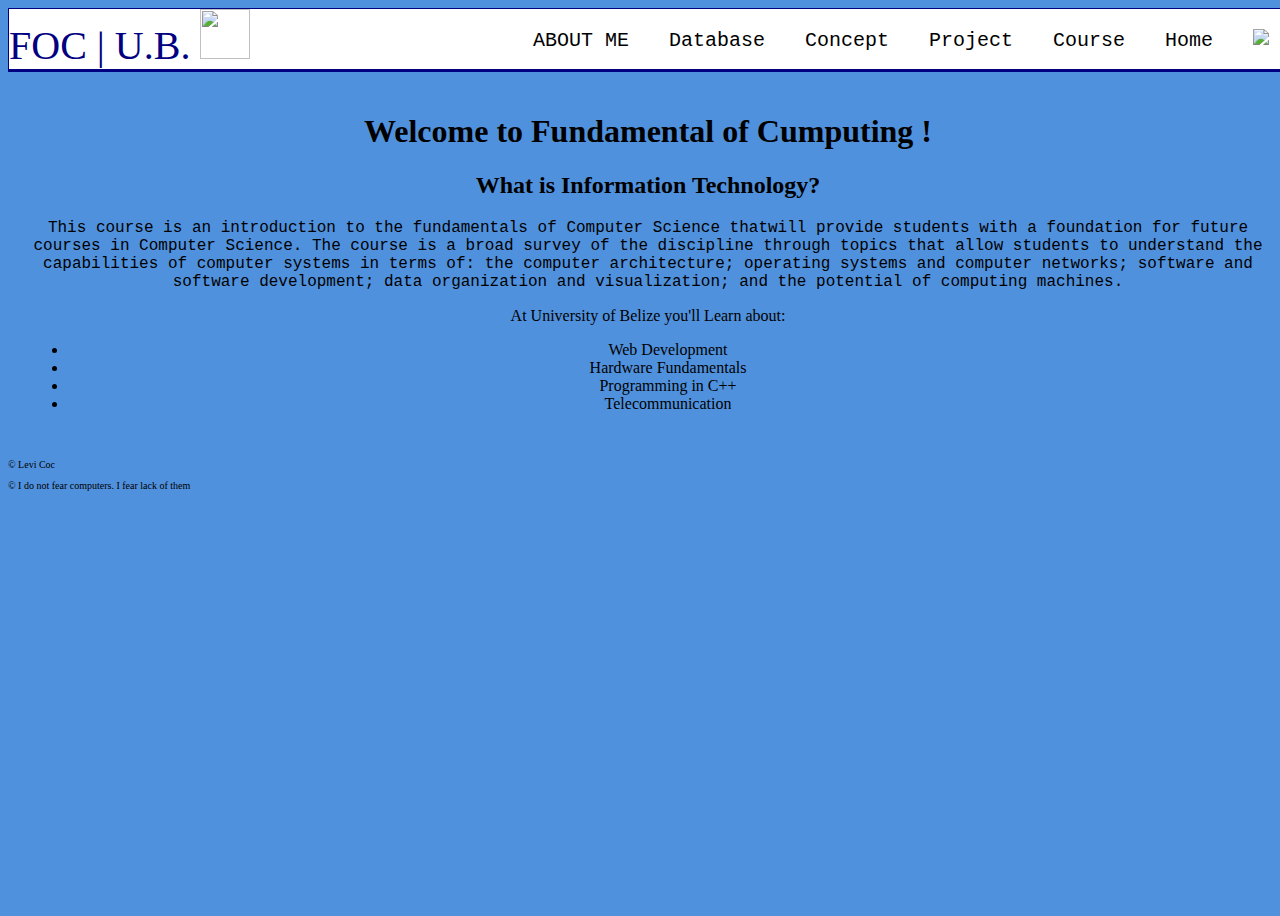
==== index.html @ 3224c401 "First commit" ====
<html>

<head>
    <title> FOC | U.B. </title>


	

<link rel="Stylesheet" href="style.css">

<meta charset="utf-8">
<meta name="viewport" content="width=device-width, initial-scale=1.0">


</head>


    <div class="topnav">
	
        <header> FOC | U.B. <IMG SRC="UB-Logo.PNG" width=50px> <a href="https://www.ub.edu.bz/"> <IMG SRC="UB-Logo.PNG">

	<a href="index.html" > Home </a>
	<a href="COURSE.html"> Course </a>
	<a href="PROJECT.html"> Project </a>
    <a href="CONCEPT.html"> Concept </a>
    <a href="DATABASE.html"> Database </a>
	 <a href="About me.html"> ABOUT ME </a>
    

	
	</div>


 <article>
    
         
     <h1 > Welcome to Fundamental of Cumputing !</h1>
    
     
     
         <h2> What is Information Technology? </h2>
     
   <p style ="font-family:courier; text-align:center;">
                                                     
	This course is an introduction to the fundamentals of Computer Science thatwill provide students with a foundation for future courses in Computer Science. The course is a broad survey of the discipline through topics that allow students to understand the capabilities of computer systems in terms of: the computer architecture; operating systems and computer networks; software and software development; data organization and visualization; and the potential of computing machines.
     

</p>
  
    <p>
    
   At University of Belize you'll Learn about:
        
        <ul>
            <li> Web Development </li>
            <li> Hardware Fundamentals</li>
            <li> Programming in C++  </li>
			<li> Telecommunication </li>
            
        </ul>
    
    
     </p>
    
    
	
         
 


          
</body>

    </article>









<footer>
	<p>© Levi Coc </p>
	<p>© I do not fear computers. I fear lack of them </p>
</footer>
    
</html>
---- style.css ----
* {
	box-sizing: border-box;
}

/* Position the image container (needed to position the left and right arrows) */
.container {
  position: center;
}

/* Hide the images by default */
.mySlides {
  display: none;
}

/* Add a pointer when hovering over the thumbnail images */
.cursor {
  cursor: pointer;
}

/* Next & previous buttons */
.prev,
.next {
  cursor: pointer;
  position: absolute;
  top: 40%;
  width: auto;
  padding: 16px;
  margin-top: -50px;
  color: black;
  font-weight: bold;
  font-size: 20px;
  border-radius: 0 3px 3px 0;
  user-select: none;
  -webkit-user-select: none;
}

/* Position the "next button" to the right */
.next {
  right: 0;
  border-radius: 3px 0 0 3px;
}

/* On hover, add a black background color with a little bit see-through */
.prev:hover,
.next:hover {
  background-color:rgba(255, 0, 0, 0.2);
}

/* Number text (1/3 etc) */
.numbertext {
  color: #f2f2f2;
  font-size: 12px;
  padding: 8px 12px;
  position: absolute;
  top: 0;
}

/* Container for image text */
.caption-container {
  text-align: center;
  background-color: #95add0;
  padding: 2px 16px;
  color: black;
}

.row:after {
  content: "";
  clear: both;
}

/* Six columns side by side */
.column {
  float: left;
  width: 16.66%;
}

/* Add a transparency effect for thumnbail images */
.demo {
  opacity: 0.6;
}

.active,
.demo:hover {
  opacity: 1;
}

body {
        
        background-color: #5091dd;
	  font-family: courier
        background-size: cover;  
	width: 100%;
	height: 100%;

}

header {
    
	width:100%;
	font-family: Futura;
	font-size: 40px;
	text-align: left;
	padding: 0px;
	color: navy;
    background-color: white;
    margin: 1px;
   
}

.center {
  display: block;
  margin-left: auto;
  margin-right: auto;
  width: 50%;
}

.topnav {
  overflow: hidden;
  background-color: navy;
}

.topnav a {
    font-family: monospace;
    font-size: 20px;
  float: right;
  display: block;
  color: black;
  text-align: right;
  padding: 20px;
  text-decoration: none;
}

.topnav a:hover {
  background-color: darkblue;
  color: gold;
}

article {
	width: 100%;
	color: black;
	padding: 20px;
	text-align: center;
	
}

section:after {
	content: "";
	display: table;
	clear: both;
}

.rectangle {
  height: 50px;
  width: 100%;
  background-color: whitesmoke;
}

footer {
    font-family: Monaco;
    font-size: 10px;
	padding: 0px;
    bottom: 0;
    position: relative;
	text-align: left;
	color: black
}
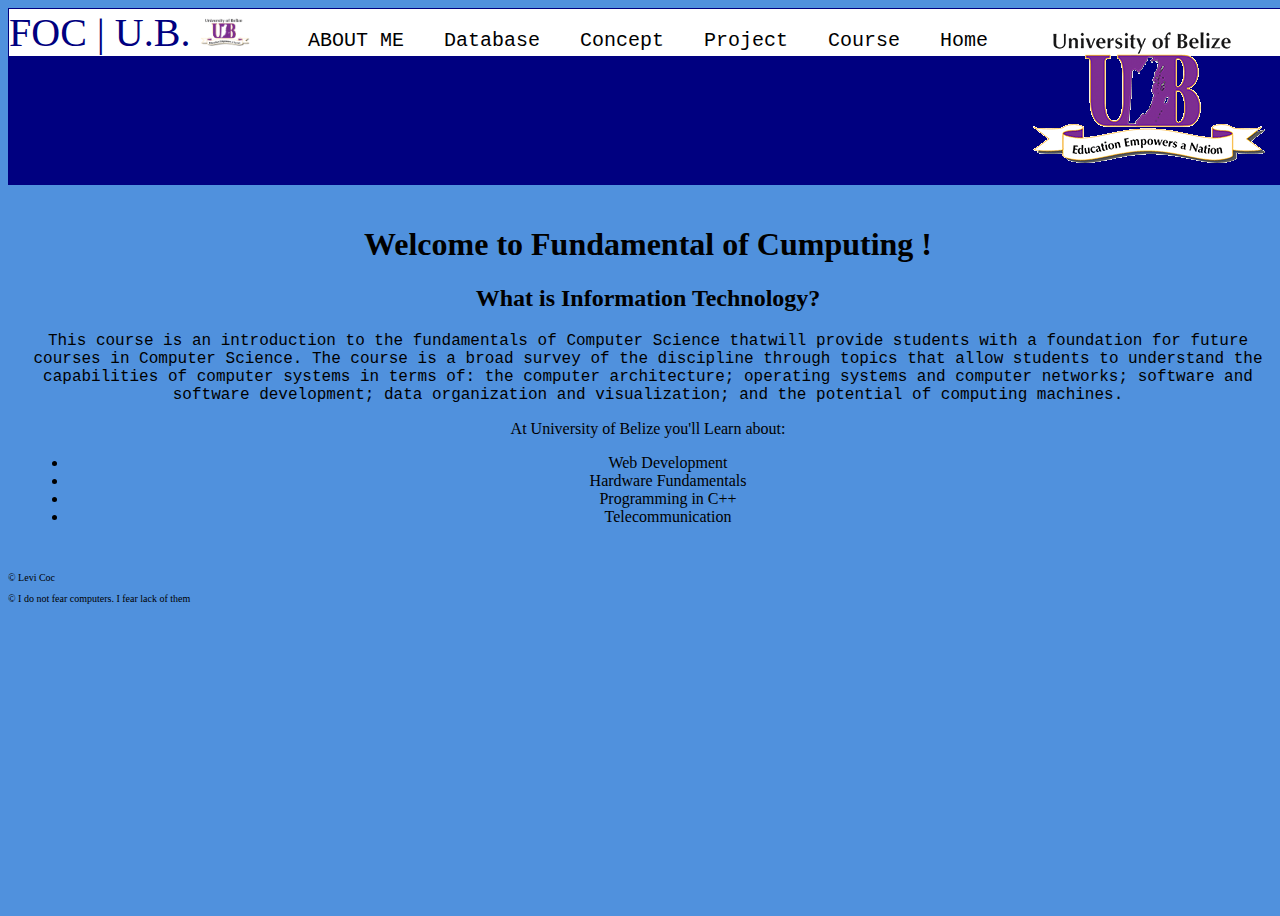
==== commit 25303872: "Update index.html" ====
--- a/index.html
+++ b/index.html
@@ -18,7 +18,7 @@
 
     <div class="topnav">
 	
-        <header> FOC | U.B. <IMG SRC="UB-Logo.PNG" width=50px> <a href="https://www.ub.edu.bz/"> <IMG SRC="UB-Logo.PNG">
+        <header> FOC | U.B. <IMG SRC="UB-Logo.png" width=50px> <a href="https://www.ub.edu.bz/"> <IMG SRC="UB-Logo.png">
 
 	<a href="index.html" > Home </a>
 	<a href="COURSE.html"> Course </a>
@@ -87,4 +87,4 @@
 	<p>© I do not fear computers. I fear lack of them </p>
 </footer>
     
-</html>  +</html>  
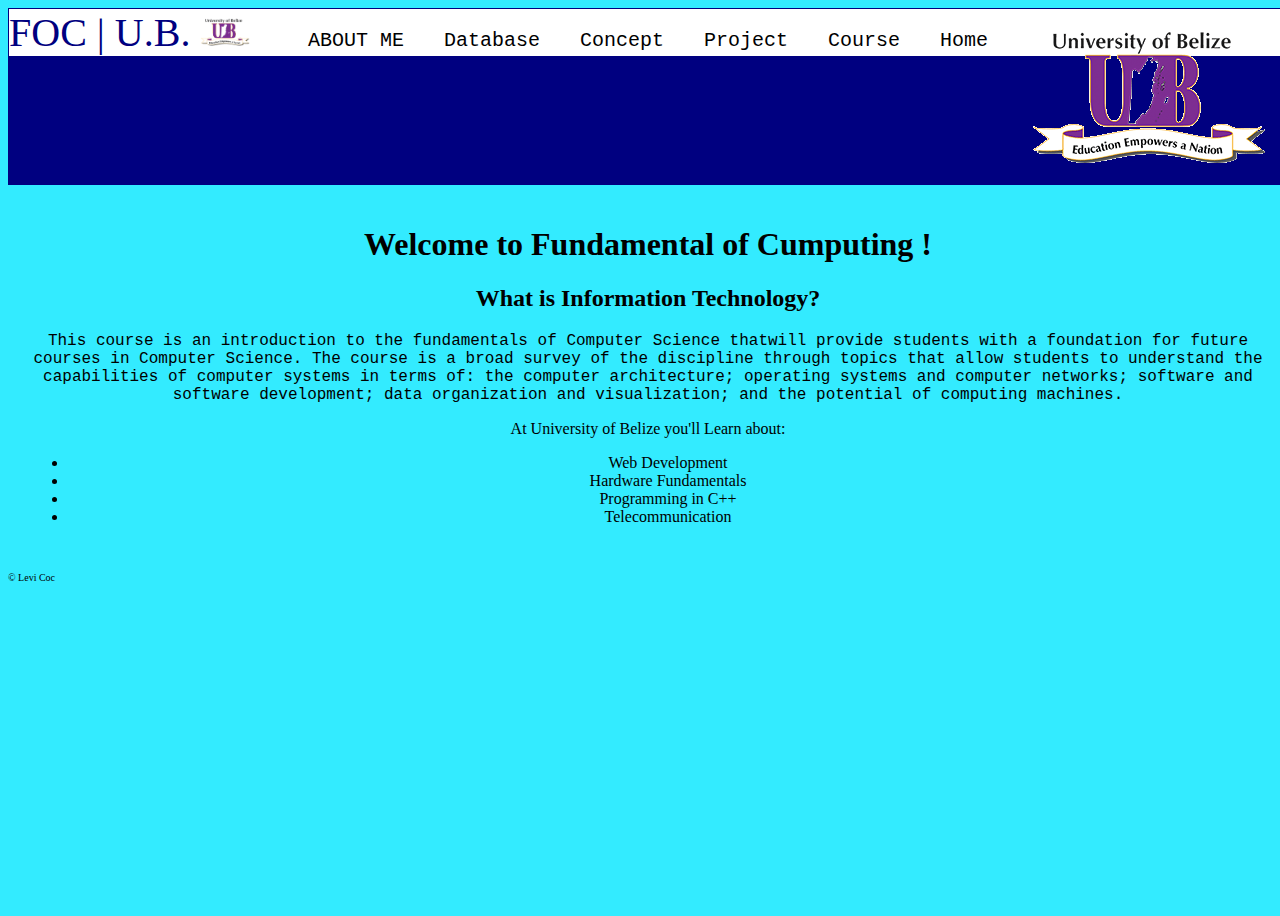
==== commit b0b76661: "Update index.html" ====
--- a/index.html
+++ b/index.html
@@ -84,7 +84,7 @@
 
 <footer>
 	<p>© Levi Coc </p>
-	<p>© I do not fear computers. I fear lack of them </p>
+	
 </footer>
     
 </html>  
--- a/style.css
+++ b/style.css
@@ -86,7 +86,7 @@
 
 body {
         
-        background-color: #5091dd;
+        background-color: #33EBFF;
 	  font-family: courier
         background-size: cover;  
 	width: 100%;
